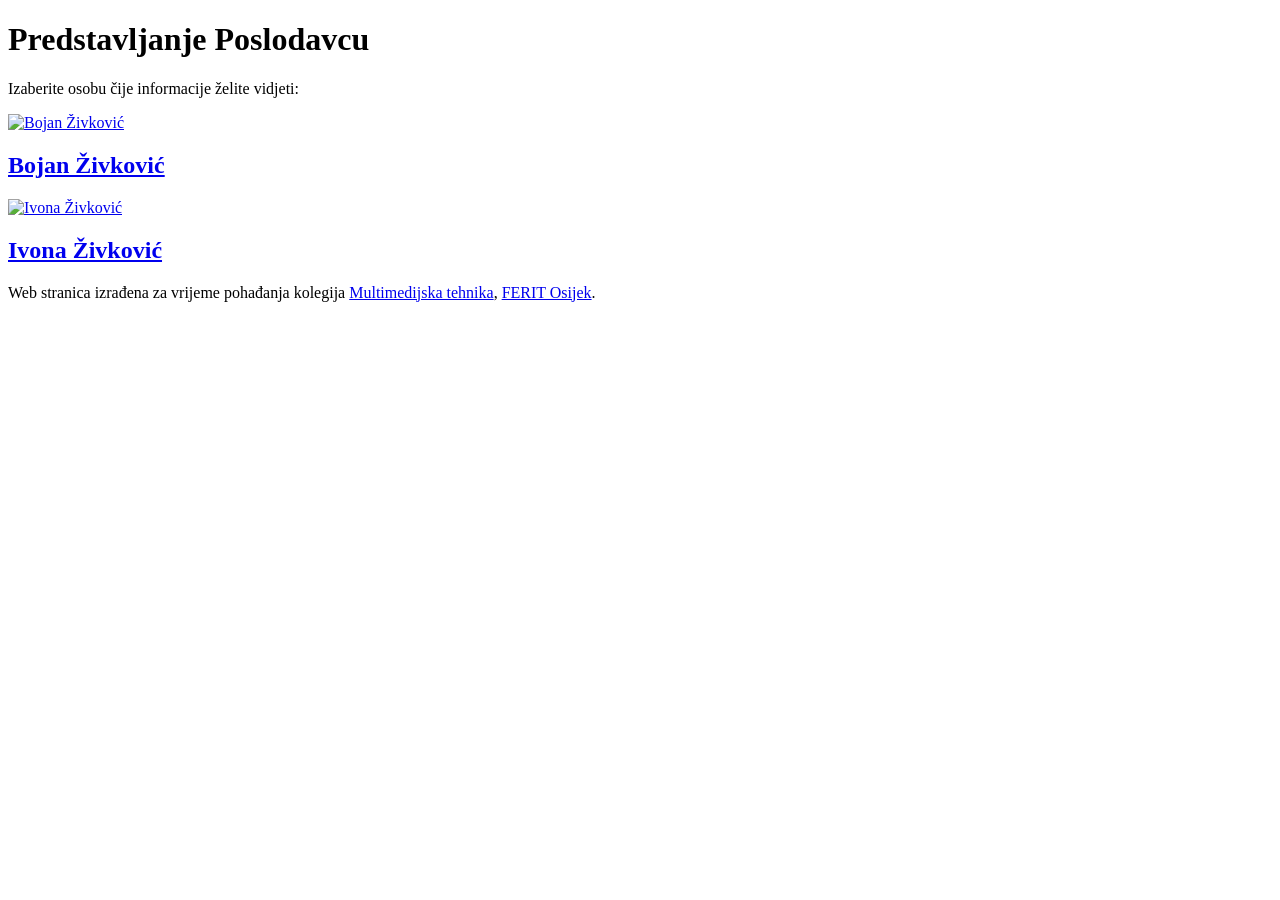
==== index.html @ bee81e09 "Add files via upload" ====
<!doctype html>
<html lang="hr">
  <head>
    <meta charset="UTF-8" />
    <meta name="viewport" content="width=device-width, initial-scale=1.0" />
    <title>Predstavljanje Poslodavcu</title>
    <link rel="stylesheet" href="style.css" />
  </head>
  <body>
    <header>
      <h1>Predstavljanje Poslodavcu</h1>
      <p>Izaberite osobu čije informacije želite vidjeti:</p>
    </header>

    <main>
      <section class="selection">
        <div class="person">
          <a href="bojan.html">
            <img src="Portret.jpeg" alt="Bojan Živković" />
            <h2>Bojan Živković</h2>
          </a>
        </div>
        <div class="person">
          <a href="ivona.html">
            <img
              src="https://via.placeholder.com/200x200.jpg?text=Ivona"
              alt="Ivona Živković"
            />
            <h2>Ivona Živković</h2>
          </a>
        </div>
      </section>
    </main>

    <footer>
      <p>
        Web stranica izrađena za vrijeme pohađanja kolegija
        <a
          href="https://www.ferit.unios.hr/upisi-i-studijski-programi/strucni-prijediplomski-studij#racunarstvo#SR6-02"
          target="_blank"
          >Multimedijska tehnika</a
        >,
        <a href="https://www.ferit.unios.hr" target="_blank">FERIT Osijek</a>.
      </p>
    </footer>
  </body>
</html>
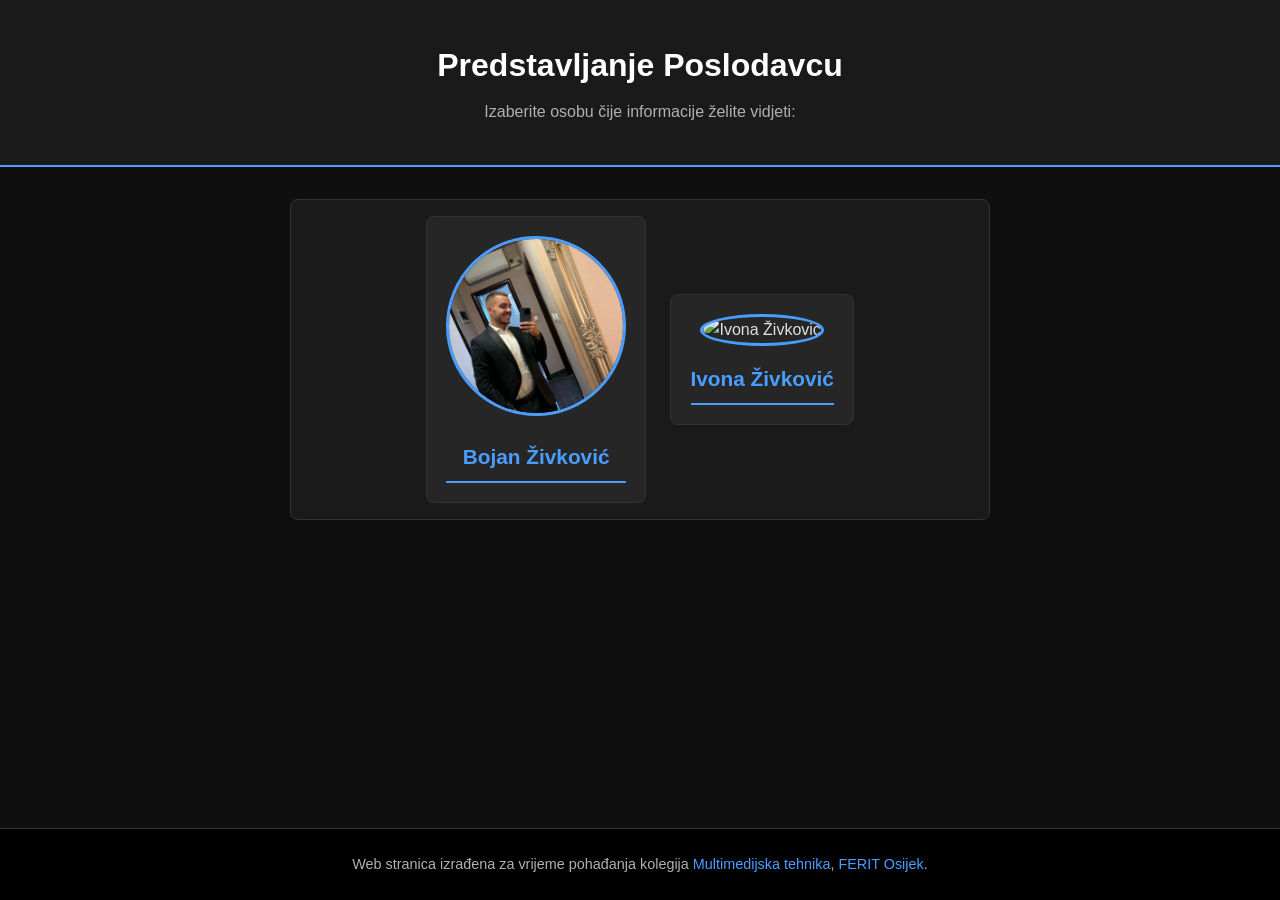
==== commit 0cb61f28: "Ivona stranica" ====
--- a/index.html
+++ b/index.html
@@ -22,10 +22,7 @@
         </div>
         <div class="person">
           <a href="ivona.html">
-            <img
-              src="https://via.placeholder.com/200x200.jpg?text=Ivona"
-              alt="Ivona Živković"
-            />
+            <img src="ivona.bmp" alt="Ivona Živković" />
             <h2>Ivona Živković</h2>
           </a>
         </div>
--- a/style.css
+++ b/style.css
@@ -0,0 +1,490 @@
+* {
+  margin: 0;
+  padding: 0;
+  box-sizing: border-box;
+}
+
+html,
+body {
+  min-height: 100%;
+}
+
+body {
+  font-family: 'Segoe UI', Tahoma, Geneva, Verdana, sans-serif;
+  background: #0f0f0f;
+  color: #e0e0e0;
+  line-height: 1.6;
+  display: flex;
+  flex-direction: column;
+  min-height: 100vh;
+}
+
+/* Navigation Bar */
+.navbar {
+  background: #000;
+  padding: 1rem 0;
+  border-bottom: 1px solid #333;
+}
+
+.nav-container {
+  max-width: 1200px;
+  margin: 0 auto;
+  padding: 0 20px;
+  display: flex;
+  justify-content: space-between;
+  align-items: center;
+}
+
+.nav-logo {
+  color: #4a9eff;
+  text-decoration: none;
+  font-weight: 600;
+}
+
+.nav-menu {
+  display: flex;
+  gap: 2rem;
+  align-items: center;
+}
+
+.nav-link {
+  color: #e0e0e0;
+  text-decoration: none;
+}
+
+.nav-link:hover {
+  color: #4a9eff;
+}
+
+/* Header */
+header {
+  background: #1a1a1a;
+  padding: 2.5rem 2rem;
+  text-align: center;
+  border-bottom: 2px solid #4a9eff;
+}
+
+header h1 {
+  font-size: 2rem;
+  margin-bottom: 0.5rem;
+  color: #ffffff;
+}
+
+header p {
+  font-size: 1rem;
+  color: #b0b0b0;
+}
+
+/* Hero Section */
+.hero {
+  background: #1a1a1a;
+  padding: 3rem 2rem;
+  text-align: center;
+  border-bottom: 2px solid #4a9eff;
+}
+
+.hero-content {
+  max-width: 800px;
+  margin: 0 auto;
+}
+
+.hero-image {
+  width: 200px;
+  height: 200px;
+  border-radius: 50%;
+  object-fit: cover;
+  border: 4px solid #4a9eff;
+  margin-bottom: 2rem;
+}
+
+.hero-text h1 {
+  font-size: 2.5rem;
+  margin-bottom: 0.5rem;
+  color: #ffffff;
+}
+
+.hero-text .subtitle {
+  font-size: 1.2rem;
+  color: #4a9eff;
+  margin: 0.5rem 0;
+}
+
+.hero-text .bio {
+  font-size: 0.95rem;
+  color: #b0b0b0;
+}
+
+/* Main Content */
+main {
+  flex: 1;
+  padding: 2rem;
+}
+
+main > .selection {
+  width: 100%;
+  max-width: 700px;
+  margin: 0 auto;
+  display: flex;
+  gap: 1.5rem;
+  flex-wrap: wrap;
+  justify-content: center;
+  align-items: center;
+  text-align: center;
+  padding: 1rem 0;
+}
+
+/* Sections */
+section {
+  margin: 2rem auto;
+  padding: 2rem;
+  background: #1a1a1a;
+  border-radius: 8px;
+  border: 1px solid #333;
+  max-width: 1200px;
+  width: 100%;
+}
+
+section h2 {
+  font-size: 1.8rem;
+  color: #4a9eff;
+  margin-bottom: 1.5rem;
+  border-bottom: 2px solid #4a9eff;
+  padding-bottom: 0.5rem;
+}
+
+section h3 {
+  color: #ffffff;
+  font-size: 1.2rem;
+  margin: 1.5rem 0 1rem;
+}
+
+/* Info Cards */
+.info-grid {
+  display: grid;
+  grid-template-columns: repeat(auto-fit, minmax(200px, 1fr));
+  gap: 1.5rem;
+  margin-bottom: 2rem;
+}
+
+.info-card {
+  background: #262626;
+  padding: 1.5rem;
+  border-radius: 6px;
+  border-left: 3px solid #4a9eff;
+}
+
+.info-card h3 {
+  color: #4a9eff;
+  margin-top: 0;
+  margin-bottom: 0.5rem;
+}
+
+.info-card p {
+  margin: 0.3rem 0;
+  color: #b0b0b0;
+}
+
+.info-card a {
+  color: #4a9eff;
+  text-decoration: none;
+}
+
+.info-card a:hover {
+  text-decoration: underline;
+}
+
+.date {
+  font-size: 0.85rem;
+  color: #888;
+}
+
+/* Hobbies */
+.hobbies {
+  display: flex;
+  flex-wrap: wrap;
+  gap: 0.5rem;
+  margin-top: 0.5rem;
+}
+
+.hobby-tag {
+  background: #333;
+  color: #4a9eff;
+  padding: 0.3rem 0.8rem;
+  border-radius: 15px;
+  font-size: 0.8rem;
+  text-decoration: none;
+  border: 1px solid #4a9eff;
+}
+
+.hobby-tag:hover {
+  background: #4a9eff;
+  color: #1a1a1a;
+}
+
+/* Timeline */
+.timeline {
+  padding-left: 20px;
+}
+
+.timeline-item {
+  margin-bottom: 1.5rem;
+  padding-left: 20px;
+}
+
+.timeline-content h3 {
+  color: #4a9eff;
+  margin: 0 0 0.3rem 0;
+}
+
+.timeline-content p {
+  color: #b0b0b0;
+  margin: 0.2rem 0;
+}
+
+.timeline-content a {
+  color: #4a9eff;
+  text-decoration: none;
+}
+
+.timeline-content a:hover {
+  text-decoration: underline;
+}
+
+/* Audio/Video */
+.video-container,
+.audio-container {
+  margin: 1.5rem 0;
+  padding: 1rem;
+  background: #262626;
+  border-radius: 6px;
+  border: 1px solid #333;
+  text-align: center;
+}
+
+.video-container h3,
+.audio-container h3 {
+  margin: 0 0 1rem 0;
+}
+
+video,
+audio {
+  width: 100%;
+  max-width: 500px;
+  border-radius: 6px;
+}
+
+/* Skills */
+.skills-container {
+  display: grid;
+  grid-template-columns: repeat(auto-fit, minmax(250px, 1fr));
+  gap: 1.5rem;
+}
+
+.skill-tags {
+  display: flex;
+  flex-wrap: wrap;
+  gap: 0.5rem;
+}
+
+.skill-tag {
+  background: #333;
+  color: #4a9eff;
+  padding: 0.4rem 0.8rem;
+  border-radius: 15px;
+  font-size: 0.8rem;
+  border: 1px solid #4a9eff;
+}
+
+.skill-tag:hover {
+  background: #4a9eff;
+  color: #1a1a1a;
+}
+
+/* Experience */
+.jobs-grid,
+.erasmus-grid {
+  display: grid;
+  grid-template-columns: repeat(auto-fit, minmax(180px, 1fr));
+  gap: 1.5rem;
+}
+
+.job-card,
+.erasmus-card {
+  background: #262626;
+  padding: 1.5rem;
+  border-radius: 6px;
+  border: 1px solid #333;
+  text-align: center;
+}
+
+.job-card h4,
+.erasmus-card h4 {
+  margin: 0 0 0.5rem 0;
+  color: #4a9eff;
+}
+
+.company {
+  color: #888;
+  font-size: 0.85rem;
+}
+
+.country {
+  color: #4a9eff;
+  font-weight: 600;
+}
+
+/* Images */
+.image-link {
+  display: block;
+  margin: 1.5rem 0;
+  text-align: center;
+}
+
+.image-link img {
+  width: 100%;
+  max-width: 350px;
+  height: auto;
+  border-radius: 6px;
+  border: 1px solid #333;
+}
+
+/* Team */
+.team-grid {
+  display: grid;
+  grid-template-columns: repeat(auto-fit, minmax(200px, 1fr));
+  gap: 2rem;
+}
+
+.team-member {
+  background: #262626;
+  padding: 1.5rem;
+  border-radius: 6px;
+  text-align: center;
+  border: 1px solid #333;
+}
+
+.team-member img {
+  width: 130px;
+  height: 130px;
+  border-radius: 50%;
+  object-fit: cover;
+  border: 3px solid #4a9eff;
+  margin-bottom: 1rem;
+}
+
+.team-member h3 {
+  margin: 0.5rem 0;
+  color: #ffffff;
+}
+
+.team-link {
+  display: inline-block;
+  color: #4a9eff;
+  text-decoration: none;
+  padding: 0.5rem 1rem;
+  border: 1px solid #4a9eff;
+  border-radius: 15px;
+  margin-top: 0.8rem;
+  font-size: 0.9rem;
+}
+
+.team-link:hover {
+  background: #4a9eff;
+  color: #1a1a1a;
+}
+
+/* Colleagues List */
+.colleagues-list {
+  display: flex;
+  flex-direction: row;
+  gap: 1rem;
+  flex-wrap: wrap;
+  justify-content: center;
+  margin: 0 auto;
+}
+
+.colleague-link {
+  display: block;
+  color: #4a9eff;
+  text-decoration: none;
+  padding: 1rem;
+  border: 1px solid #4a9eff;
+  border-radius: 6px;
+  text-align: center;
+  font-size: 1.1rem;
+  transition: all 0.3s ease;
+}
+
+.colleague-link:hover {
+  background: #4a9eff;
+  color: #1a1a1a;
+}
+
+/* Homepage Cards */
+.person {
+  background: #262626;
+  border-radius: 8px;
+  padding: 1.2rem;
+  text-align: center;
+  border: 1px solid #333;
+  min-width: 180px;
+}
+
+.person a {
+  text-decoration: none;
+  color: inherit;
+}
+
+.person img {
+  width: 180px;
+  height: 180px;
+  border-radius: 50%;
+  object-fit: cover;
+  margin-bottom: 1rem;
+  border: 3px solid #4a9eff;
+}
+
+.person h2 {
+  margin: 0;
+  font-size: 1.3rem;
+  color: #4a9eff;
+}
+
+/* Footer */
+footer {
+  background: #000;
+  color: #b0b0b0;
+  text-align: center;
+  padding: 1.5rem;
+  margin-top: 2rem;
+  border-top: 1px solid #333;
+  font-size: 0.9rem;
+}
+
+footer p {
+  margin: 0;
+}
+
+footer a {
+  color: #4a9eff;
+  text-decoration: none;
+}
+
+footer a:hover {
+  text-decoration: underline;
+}
+
+.footer-logo-link {
+  display: inline-block;
+  margin-top: 1rem;
+}
+
+.footer-logo {
+  height: 80px;
+  width: auto;
+  max-width: 150px;
+}
+
+.footer-logo:hover {
+  opacity: 0.8;
+}
